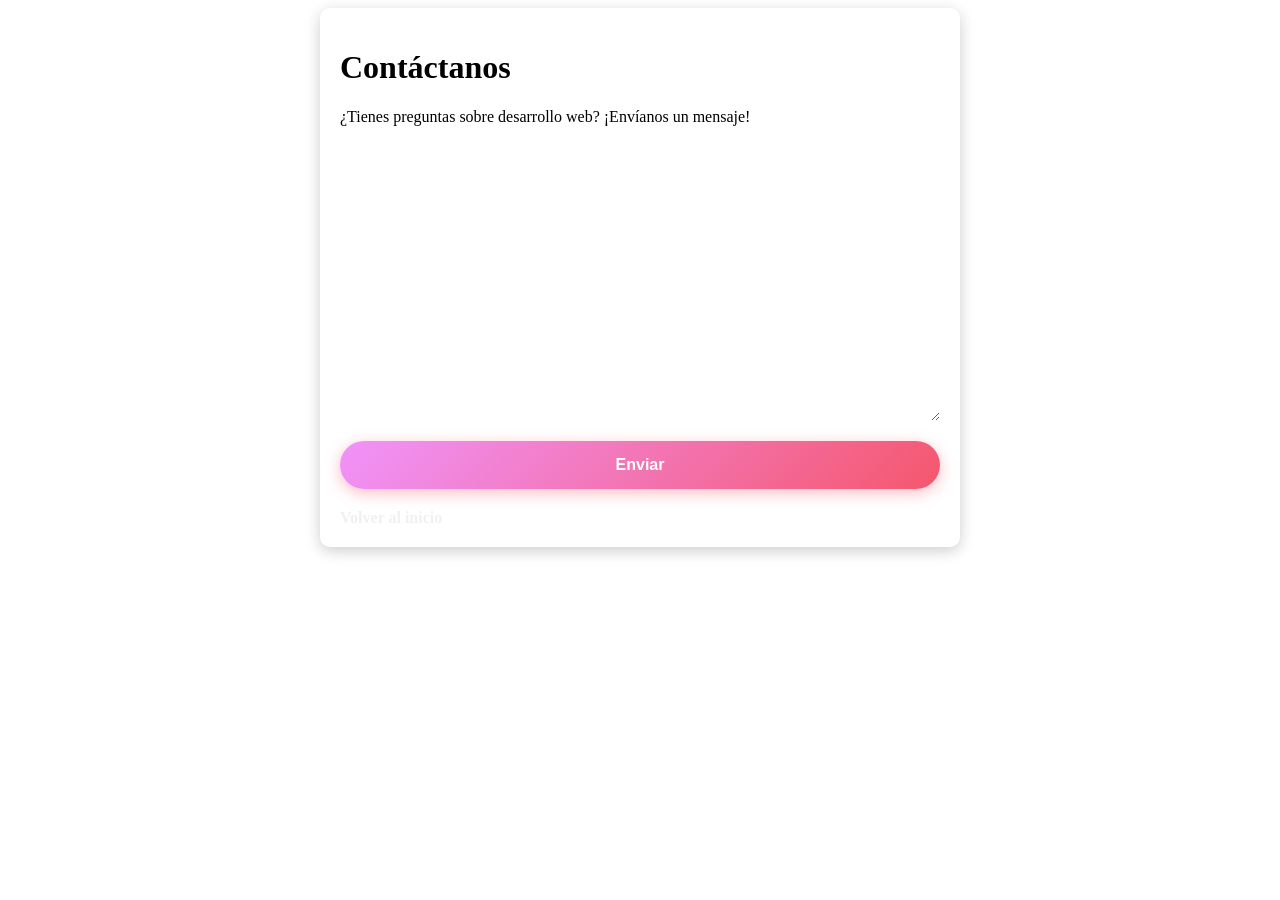
==== contact.html @ d7301c84 "nuevo pull" ====
<!DOCTYPE html>
<html lang="es">
<head>
    <meta charset="UTF-8">
    <meta name="viewport" content="width=device-width, initial-scale=1.0">
    <title>Contacto - Desarrollo Web</title>
    <link rel="stylesheet" href="style.css">
</head>
<body>
    <div class="container">
        <h1>Contáctanos</h1>
        <p>¿Tienes preguntas sobre desarrollo web? ¡Envíanos un mensaje!</p>
        <form id="contact-form" action="#" method="post">
            <label for="name">Nombre:</label>
            <input type="text" id="name" name="name" required>
            
            <label for="email">Correo electrónico:</label>
            <input type="email" id="email" name="email" required>
            
            <label for="message">Mensaje:</label>
            <textarea id="message" name="message" rows="5" required></textarea>
            
            <button type="submit">Enviar</button>
        </form>
        <a href="index.html" class="back-link">Volver al inicio</a>
    </div>
</body>
</html>
---- style.css ----
/* Estilos para la página de contacto */
.container {
    max-width: 600px;
    margin: 0 auto;
    padding: 20px;
    background: rgba(255, 255, 255, 0.1);
    border-radius: 10px;
    box-shadow: 0 4px 15px rgba(0, 0, 0, 0.2);
    animation: slideIn 1s ease;
}

#contact-form {
    display: flex;
    flex-direction: column;
    animation: fadeInForm 1.5s ease 0.5s backwards;
}

#contact-form label {
    margin-top: 15px;
    color: #ffffff;
    font-weight: bold;
}

#contact-form input,
#contact-form textarea {
    padding: 10px;
    margin-top: 5px;
    border: none;
    border-radius: 5px;
    background: rgba(255, 255, 255, 0.9);
    color: #333;
    transition: transform 0.3s ease;
}

#contact-form input:focus,
#contact-form textarea:focus {
    transform: scale(1.02);
    outline: none;
}

#contact-form button {
    margin-top: 20px;
    background: linear-gradient(135deg, #f093fb 0%, #f5576c 100%);
    color: white;
    border: none;
    padding: 15px;
    font-size: 1em;
    border-radius: 50px;
    cursor: pointer;
    font-weight: bold;
    box-shadow: 0 4px 15px rgba(245, 87, 108, 0.4);
    transition: all 0.3s ease;
    animation: bounceIn 1s ease 1s backwards;
}

#contact-form button:hover {
    transform: translateY(-3px);
    box-shadow: 0 6px 20px rgba(245, 87, 108, 0.6);
}

.back-link, .contact-link {
    display: inline-block;
    margin-top: 20px;
    color: #f0f0f0;
    text-decoration: none;
    font-weight: bold;
    transition: color 0.3s ease;
}

.back-link:hover, .contact-link:hover {
    color: #f5576c;
}

/* Nuevas animaciones */
@keyframes slideIn {
    from {
        opacity: 0;
        transform: translateX(-100px);
    }
    to {
        opacity: 1;
        transform: translateX(0);
    }
}

@keyframes fadeInForm {
    from {
        opacity: 0;
        transform: translateY(20px);
    }
    to {
        opacity: 1;
        transform: translateY(0);
    }
}

@keyframes bounceIn {
    0% {
        opacity: 0;
        transform: scale(0.3);
    }
    50% {
        opacity: 1;
        transform: scale(1.05);
    }
    70% {
        transform: scale(0.9);
    }
    100% {
        opacity: 1;
        transform: scale(1);
    }
}
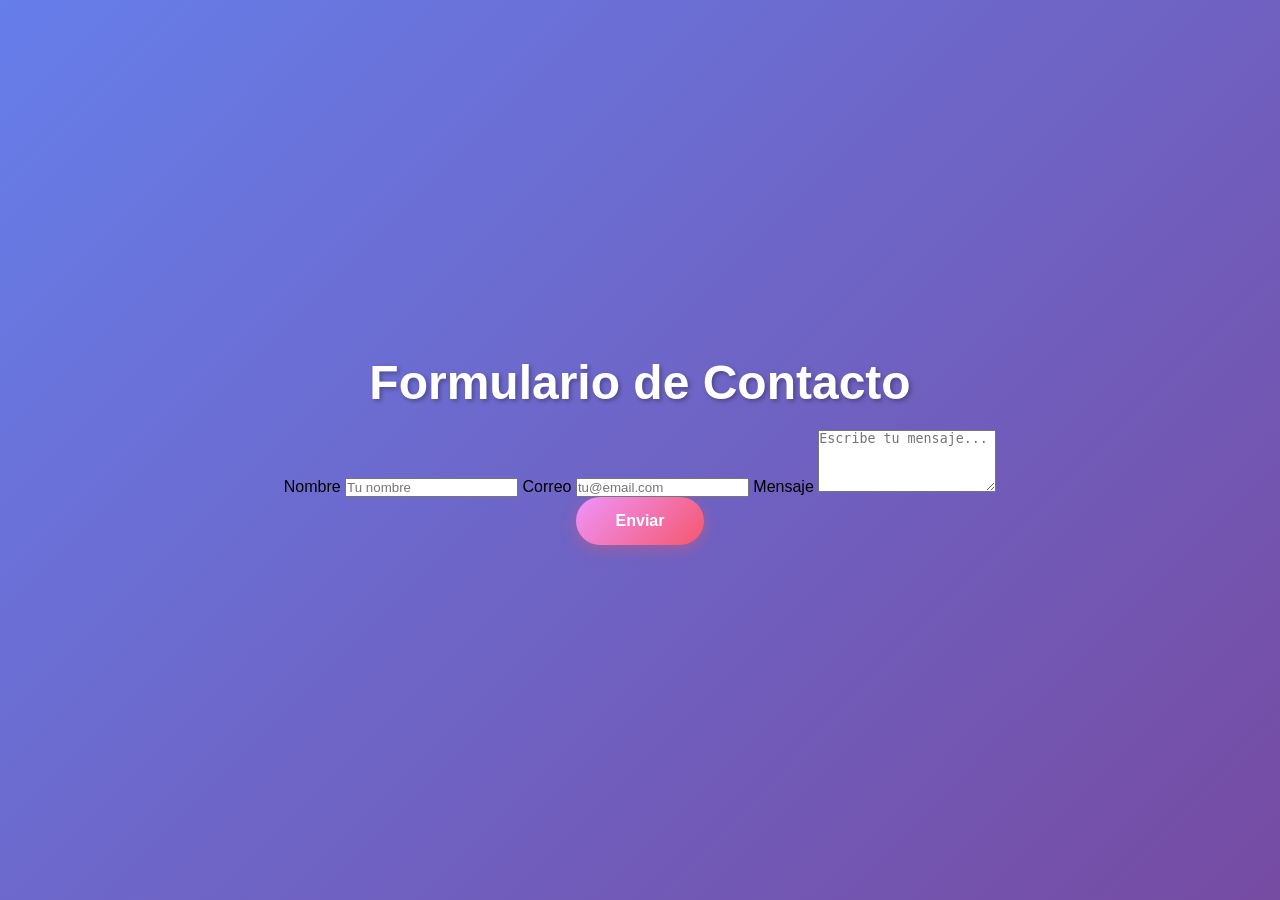
==== commit 6f190e76: "si" ====
--- a/contact.html
+++ b/contact.html
@@ -1,28 +1,25 @@
 <!DOCTYPE html>
 <html lang="es">
 <head>
-    <meta charset="UTF-8">
-    <meta name="viewport" content="width=device-width, initial-scale=1.0">
-    <title>Contacto - Desarrollo Web</title>
-    <link rel="stylesheet" href="style.css">
+  <meta charset="UTF-8">
+  <title>Contacto</title>
+  <link rel="stylesheet" href="style.css">
 </head>
 <body>
-    <div class="container">
-        <h1>Contáctanos</h1>
-        <p>¿Tienes preguntas sobre desarrollo web? ¡Envíanos un mensaje!</p>
-        <form id="contact-form" action="#" method="post">
-            <label for="name">Nombre:</label>
-            <input type="text" id="name" name="name" required>
-            
-            <label for="email">Correo electrónico:</label>
-            <input type="email" id="email" name="email" required>
-            
-            <label for="message">Mensaje:</label>
-            <textarea id="message" name="message" rows="5" required></textarea>
-            
-            <button type="submit">Enviar</button>
-        </form>
-        <a href="index.html" class="back-link">Volver al inicio</a>
-    </div>
+  <div class="container">
+    <h1>Formulario de Contacto</h1>
+    <form action="#" method="post">
+      <label for="nombre">Nombre</label>
+      <input type="text" id="nombre" name="nombre" placeholder="Tu nombre" required>
+
+      <label for="email">Correo</label>
+      <input type="email" id="email" name="email" placeholder="tu@email.com" required>
+
+      <label for="mensaje">Mensaje</label>
+      <textarea id="mensaje" name="mensaje" rows="4" placeholder="Escribe tu mensaje..." required></textarea>
+
+      <button type="submit">Enviar</button>
+    </form>
+  </div>
 </body>
-</html>+</html>
--- a/style.css
+++ b/style.css
@@ -1,92 +1,67 @@
-/* Estilos para la página de contacto */
-.container {
-    max-width: 600px;
-    margin: 0 auto;
-    padding: 20px;
-    background: rgba(255, 255, 255, 0.1);
-    border-radius: 10px;
-    box-shadow: 0 4px 15px rgba(0, 0, 0, 0.2);
-    animation: slideIn 1s ease;
+* {
+    margin: 0;
+    padding: 0;
+    box-sizing: border-box;
 }
 
-#contact-form {
+body {
+    font-family: 'Segoe UI', Tahoma, Geneva, Verdana, sans-serif;
+    background: linear-gradient(135deg, #667eea 0%, #764ba2 100%);
+    min-height: 100vh;
     display: flex;
-    flex-direction: column;
-    animation: fadeInForm 1.5s ease 0.5s backwards;
+    justify-content: center;
+    align-items: center;
+    padding: 20px;
 }
 
-#contact-form label {
-    margin-top: 15px;
+h1 {
     color: #ffffff;
-    font-weight: bold;
+    font-size: 3em;
+    margin-bottom: 20px;
+    text-align: center;
+    text-shadow: 2px 2px 4px rgba(0, 0, 0, 0.3);
+    animation: fadeInDown 1s ease;
 }
 
-#contact-form input,
-#contact-form textarea {
-    padding: 10px;
-    margin-top: 5px;
-    border: none;
-    border-radius: 5px;
-    background: rgba(255, 255, 255, 0.9);
-    color: #333;
-    transition: transform 0.3s ease;
+p {
+    color: #f0f0f0;
+    font-size: 1.1em;
+    line-height: 1.6;
+    margin-bottom: 30px;
+    text-align: center;
+    max-width: 600px;
+    animation: fadeInUp 1s ease 0.2s backwards;
 }
 
-#contact-form input:focus,
-#contact-form textarea:focus {
-    transform: scale(1.02);
-    outline: none;
-}
-
-#contact-form button {
-    margin-top: 20px;
+button {
     background: linear-gradient(135deg, #f093fb 0%, #f5576c 100%);
     color: white;
     border: none;
-    padding: 15px;
+    padding: 15px 40px;
     font-size: 1em;
     border-radius: 50px;
     cursor: pointer;
     font-weight: bold;
     box-shadow: 0 4px 15px rgba(245, 87, 108, 0.4);
     transition: all 0.3s ease;
-    animation: bounceIn 1s ease 1s backwards;
+    display: block;
+    margin: 0 auto;
+    animation: fadeInUp 1s ease 0.4s backwards;
 }
 
-#contact-form button:hover {
+button:hover {
     transform: translateY(-3px);
     box-shadow: 0 6px 20px rgba(245, 87, 108, 0.6);
 }
 
-.back-link, .contact-link {
-    display: inline-block;
-    margin-top: 20px;
-    color: #f0f0f0;
-    text-decoration: none;
-    font-weight: bold;
-    transition: color 0.3s ease;
+button:active {
+    transform: translateY(-1px);
 }
 
-.back-link:hover, .contact-link:hover {
-    color: #f5576c;
-}
-
-/* Nuevas animaciones */
-@keyframes slideIn {
+@keyframes fadeInDown {
     from {
         opacity: 0;
-        transform: translateX(-100px);
-    }
-    to {
-        opacity: 1;
-        transform: translateX(0);
-    }
-}
-
-@keyframes fadeInForm {
-    from {
-        opacity: 0;
-        transform: translateY(20px);
+        transform: translateY(-30px);
     }
     to {
         opacity: 1;
@@ -94,20 +69,13 @@
     }
 }
 
-@keyframes bounceIn {
-    0% {
+@keyframes fadeInUp {
+    from {
         opacity: 0;
-        transform: scale(0.3);
+        transform: translateY(30px);
     }
-    50% {
+    to {
         opacity: 1;
-        transform: scale(1.05);
-    }
-    70% {
-        transform: scale(0.9);
-    }
-    100% {
-        opacity: 1;
-        transform: scale(1);
+        transform: translateY(0);
     }
 }
